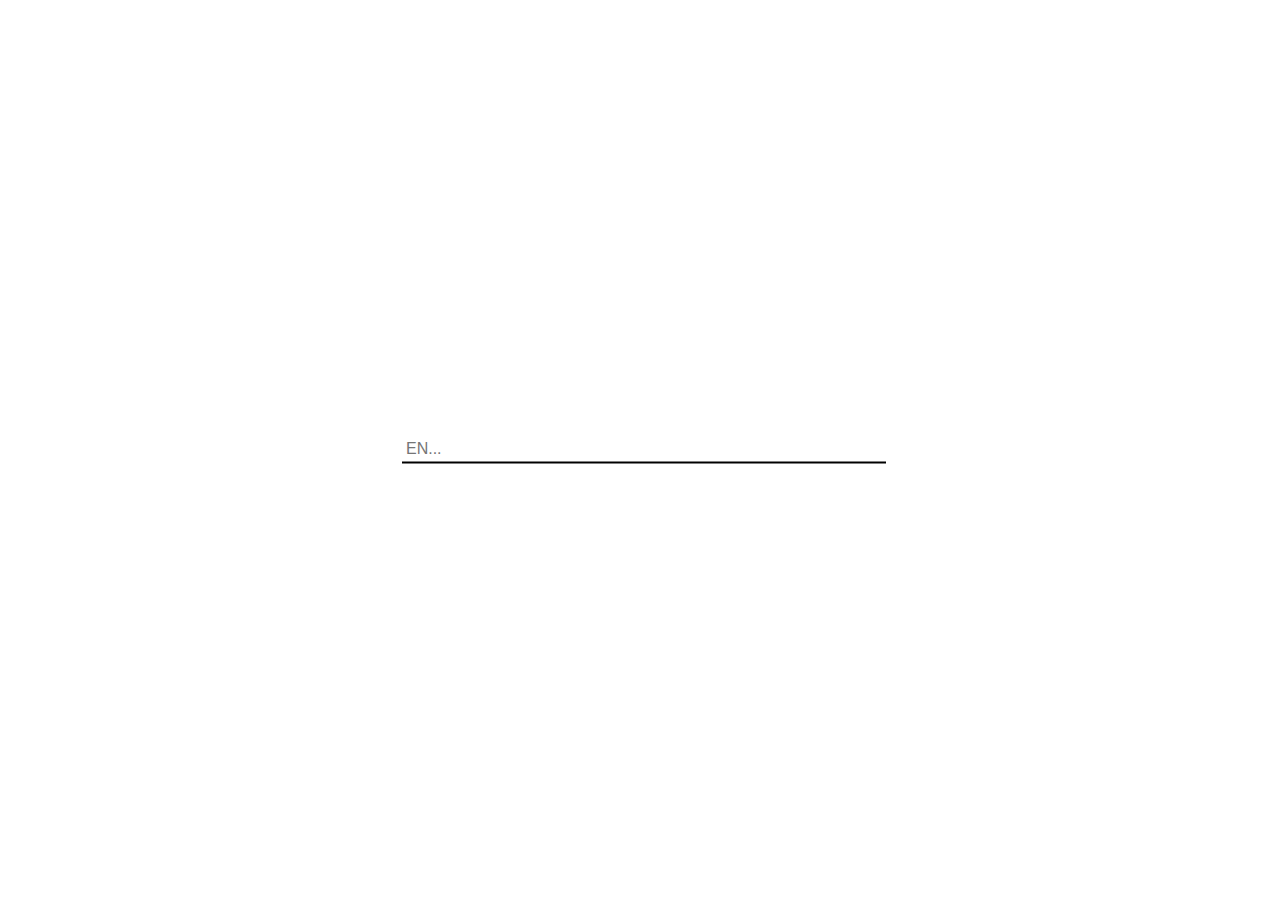
==== index.html @ 17fb788a "debugging display" ====
<!DOCTYPE html>

<html lang="en">

<head>

  <meta charset="utf-8">

  <title>Maths Dictionary</title>
  <meta name="description" content="">
  <meta name="author" content="Tim Hosgood">

  <script type="text/javascript" src="js/jquery-3.4.1.min.js"></script>

  <link rel="stylesheet" type="text/css" href="style.css">

</head>


<body>

  <div id="container">
    <ul id="inputs">
      <!-- <li><input type="text" class="translateInput" id="DE" placeholder="DE..."></li> -->
      <li><input type="text" class="translateInput" id="EN" placeholder="EN..."></li>
      <!-- <li><input type="text" class="translateInput" id="ES" placeholder="ES..."></li> -->
      <!-- <li><input type="text" class="translateInput" id="FR" placeholder="FR..."></li> -->
      <!-- <li><input type="text" class="translateInput" id="IT" placeholder="IT..."></li> -->
      <!-- <li><input type="text" class="translateInput" id="JA" placeholder="JA..."></li> -->
      <!-- <li><input type="text" class="translateInput" id="PT" placeholder="PT..."></li> -->
      <!-- <li><input type="text" class="translateInput" id="RU" placeholder="RU..."></li> -->
      <!-- <li><input type="text" class="translateInput" id="ZH" placeholder="ZH..."></li> -->
    </ul>

    <pre id="results"></pre>
  </div>

<script type="text/javascript" src="js/translate.js"></script>

</body>

</html>
---- style.css ----
div#container{
  width: 500px;
  position: absolute;
  top: 50%;
  left: 50%;
  -ms-transform: translate(-50%, -50%);
  transform: translate(-50%, -50%);
}

ul#inputs {
  margin: 0;
  padding: 0;
  list-style: none;
  width: 100%;
}

ul#inputs li {
  margin: 12px;
}

input.translateInput {
  font-size: 16px;
  width: 100%;
  padding: 4px;
  border: none;
  border-bottom: 2px solid black;
}

input.translateInput:focus {
  outline: none;
  background-color: lightblue;
}
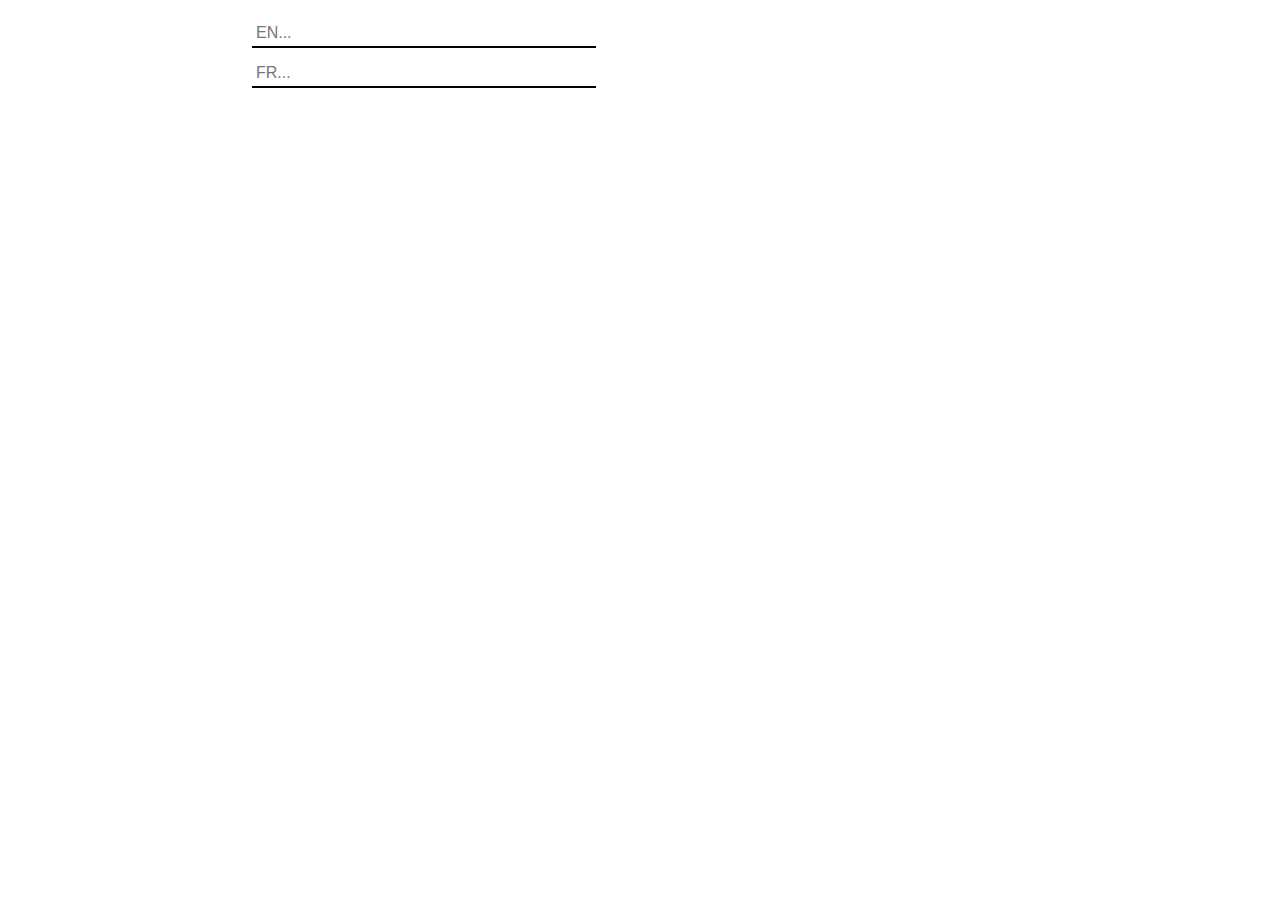
==== commit 6913b91d: "just some css" ====
--- a/index.html
+++ b/index.html
@@ -24,7 +24,7 @@
       <!-- <li><input type="text" class="translateInput" id="DE" placeholder="DE..."></li> -->
       <li><input type="text" class="translateInput" id="EN" placeholder="EN..."></li>
       <!-- <li><input type="text" class="translateInput" id="ES" placeholder="ES..."></li> -->
-      <!-- <li><input type="text" class="translateInput" id="FR" placeholder="FR..."></li> -->
+      <li><input type="text" class="translateInput" id="FR" placeholder="FR..."></li>
       <!-- <li><input type="text" class="translateInput" id="IT" placeholder="IT..."></li> -->
       <!-- <li><input type="text" class="translateInput" id="JA" placeholder="JA..."></li> -->
       <!-- <li><input type="text" class="translateInput" id="PT" placeholder="PT..."></li> -->
--- a/style.css
+++ b/style.css
@@ -1,17 +1,22 @@
 div#container{
-  width: 500px;
+  width: 800px;
   position: absolute;
-  top: 50%;
   left: 50%;
-  -ms-transform: translate(-50%, -50%);
-  transform: translate(-50%, -50%);
+  -ms-transform: translate(-50%);
+  transform: translate(-50%);
 }
 
 ul#inputs {
   margin: 0;
   padding: 0;
   list-style: none;
-  width: 100%;
+  width: 45%;
+  float: left;
+}
+
+pre#results {
+  width: 50%;
+  float: right;
 }
 
 ul#inputs li {
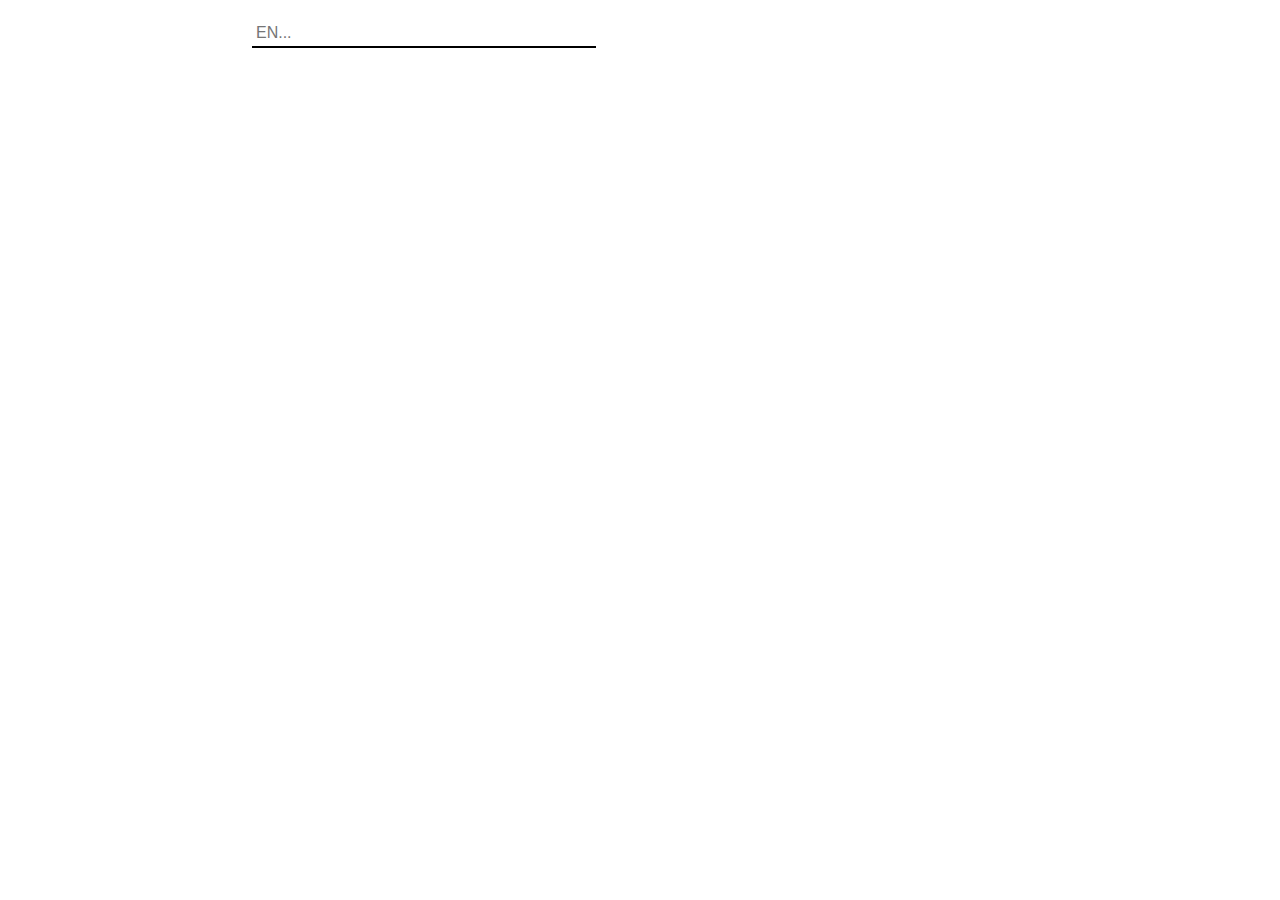
==== commit a9d82400: "finite" ====
--- a/index.html
+++ b/index.html
@@ -24,7 +24,7 @@
       <!-- <li><input type="text" class="translateInput" id="DE" placeholder="DE..."></li> -->
       <li><input type="text" class="translateInput" id="EN" placeholder="EN..."></li>
       <!-- <li><input type="text" class="translateInput" id="ES" placeholder="ES..."></li> -->
-      <li><input type="text" class="translateInput" id="FR" placeholder="FR..."></li>
+      <!-- <li><input type="text" class="translateInput" id="FR" placeholder="FR..."></li> -->
       <!-- <li><input type="text" class="translateInput" id="IT" placeholder="IT..."></li> -->
       <!-- <li><input type="text" class="translateInput" id="JA" placeholder="JA..."></li> -->
       <!-- <li><input type="text" class="translateInput" id="PT" placeholder="PT..."></li> -->
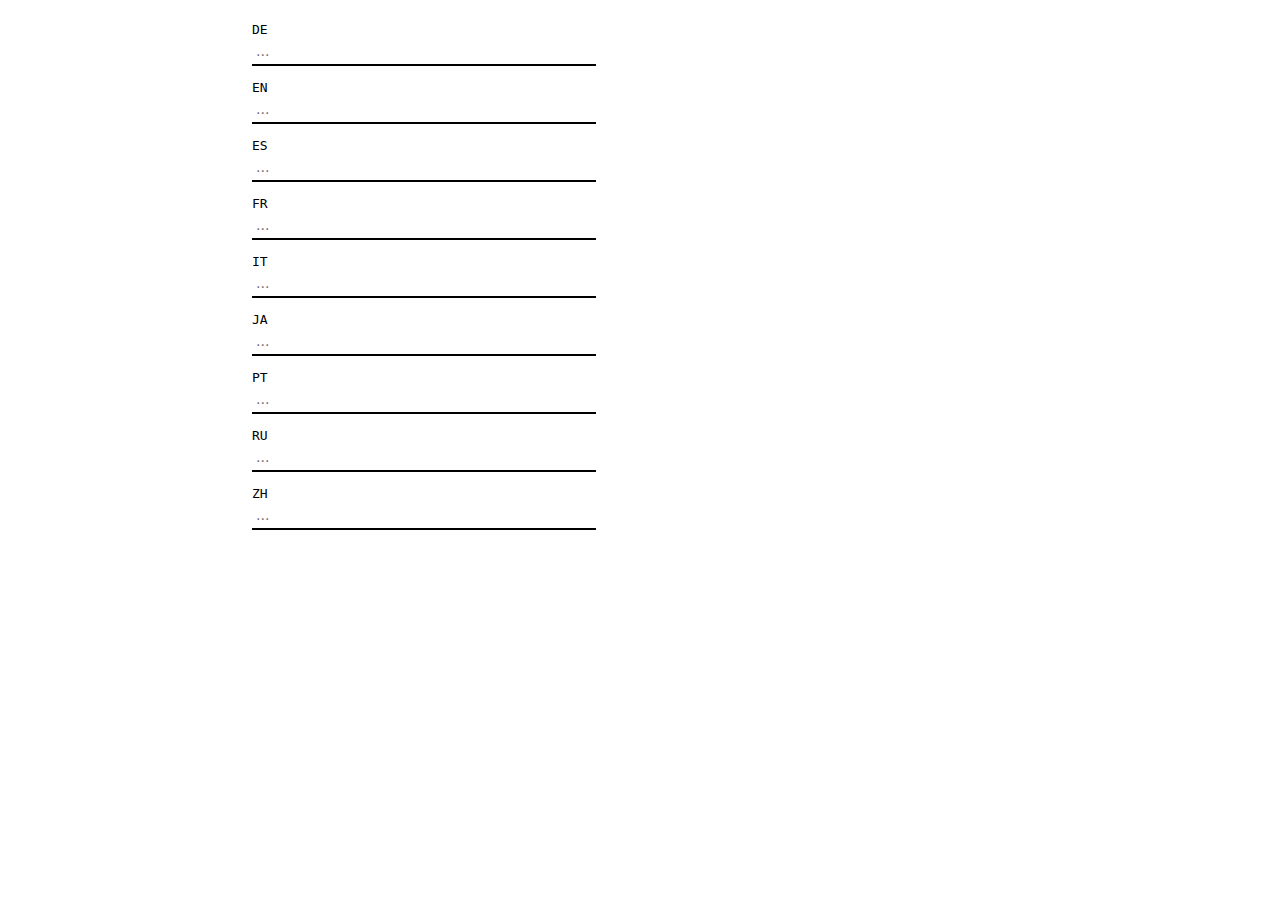
==== commit ee2942ee: "re-enabled all language inputs" ====
--- a/index.html
+++ b/index.html
@@ -10,8 +10,6 @@
   <meta name="description" content="">
   <meta name="author" content="Tim Hosgood">
 
-  <script type="text/javascript" src="js/jquery-3.4.1.min.js"></script>
-
   <link rel="stylesheet" type="text/css" href="style.css">
 
 </head>
@@ -21,20 +19,21 @@
 
   <div id="container">
     <ul id="inputs">
-      <!-- <li><input type="text" class="translateInput" id="DE" placeholder="DE..."></li> -->
-      <li><input type="text" class="translateInput" id="EN" placeholder="EN..."></li>
-      <!-- <li><input type="text" class="translateInput" id="ES" placeholder="ES..."></li> -->
-      <!-- <li><input type="text" class="translateInput" id="FR" placeholder="FR..."></li> -->
-      <!-- <li><input type="text" class="translateInput" id="IT" placeholder="IT..."></li> -->
-      <!-- <li><input type="text" class="translateInput" id="JA" placeholder="JA..."></li> -->
-      <!-- <li><input type="text" class="translateInput" id="PT" placeholder="PT..."></li> -->
-      <!-- <li><input type="text" class="translateInput" id="RU" placeholder="RU..."></li> -->
-      <!-- <li><input type="text" class="translateInput" id="ZH" placeholder="ZH..."></li> -->
+      <li><code>DE</code><input type="text" class="translateInput" id="DE" placeholder="..."></li>
+      <li><code>EN</code><input type="text" class="translateInput" id="EN" placeholder="..."></li>
+      <li><code>ES</code><input type="text" class="translateInput" id="ES" placeholder="..."></li>
+      <li><code>FR</code><input type="text" class="translateInput" id="FR" placeholder="..."></li>
+      <li><code>IT</code><input type="text" class="translateInput" id="IT" placeholder="..."></li>
+      <li><code>JA</code><input type="text" class="translateInput" id="JA" placeholder="..."></li>
+      <li><code>PT</code><input type="text" class="translateInput" id="PT" placeholder="..."></li>
+      <li><code>RU</code><input type="text" class="translateInput" id="RU" placeholder="..."></li>
+      <li><code>ZH</code><input type="text" class="translateInput" id="ZH" placeholder="..."></li>
     </ul>
 
     <pre id="results"></pre>
   </div>
 
+<script type="text/javascript" src="js/jquery-3.4.1.min.js"></script>
 <script type="text/javascript" src="js/translate.js"></script>
 
 </body>
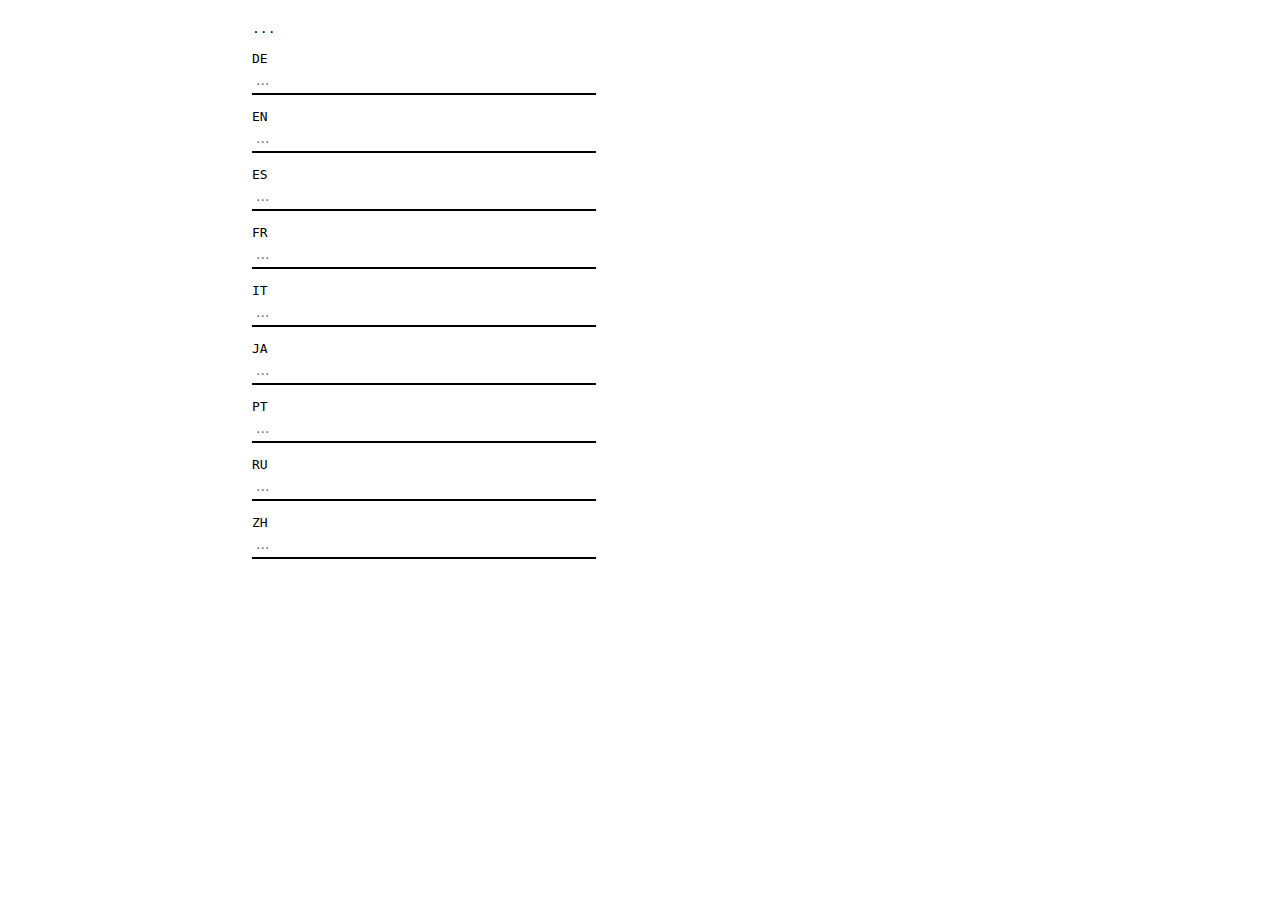
==== commit 012f3cc4: "displaying" ====
--- a/index.html
+++ b/index.html
@@ -19,6 +19,7 @@
 
   <div id="container">
     <ul id="inputs">
+      <li><pre id="base">...</pre></li>
       <li><code>DE</code><input type="text" class="translateInput" id="DE" placeholder="..."></li>
       <li><code>EN</code><input type="text" class="translateInput" id="EN" placeholder="..."></li>
       <li><code>ES</code><input type="text" class="translateInput" id="ES" placeholder="..."></li>
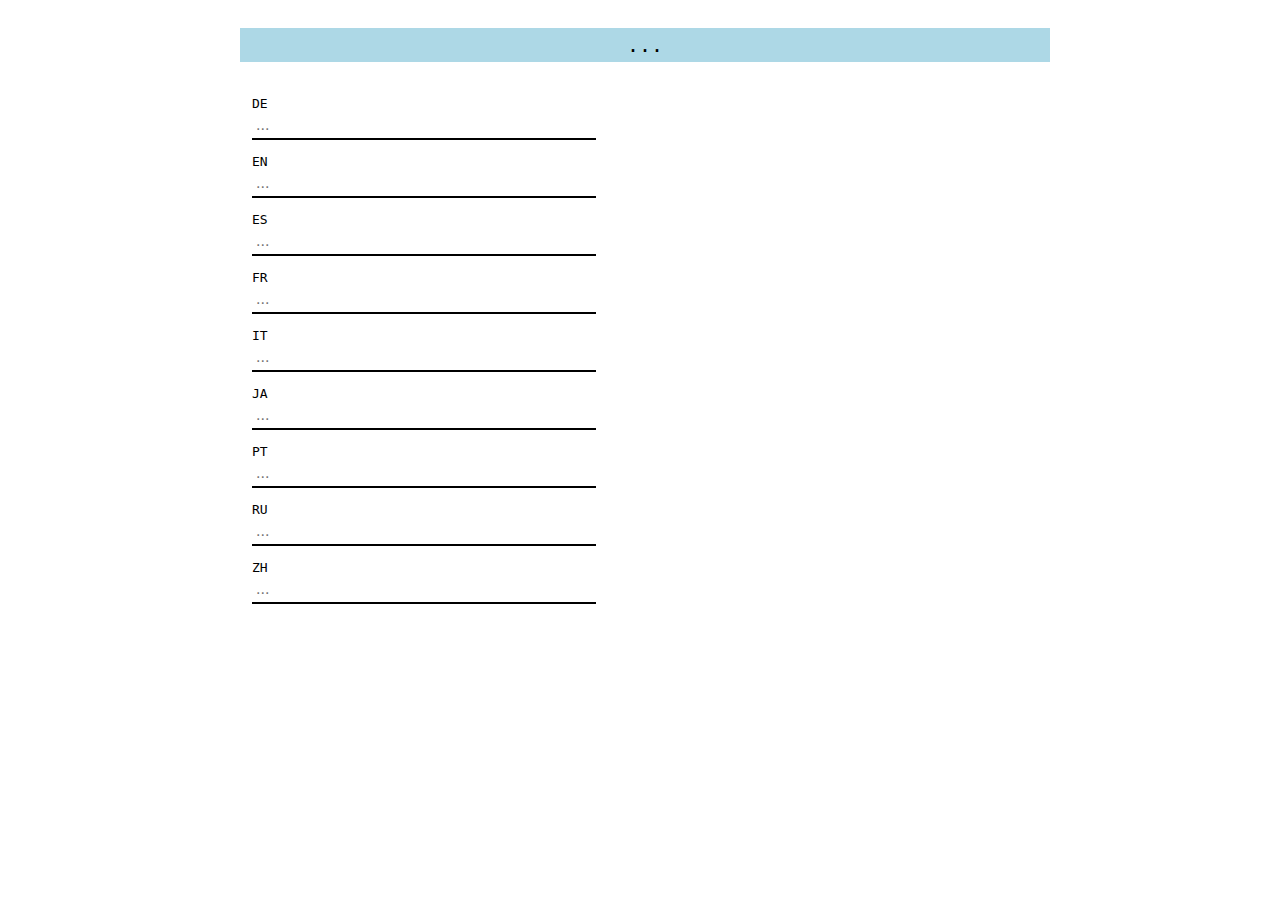
==== commit 1b25b47b: "just some htmling" ====
--- a/index.html
+++ b/index.html
@@ -18,8 +18,10 @@
 <body>
 
   <div id="container">
+    
+    <pre id="base">...</pre>
+
     <ul id="inputs">
-      <li><pre id="base">...</pre></li>
       <li><code>DE</code><input type="text" class="translateInput" id="DE" placeholder="..."></li>
       <li><code>EN</code><input type="text" class="translateInput" id="EN" placeholder="..."></li>
       <li><code>ES</code><input type="text" class="translateInput" id="ES" placeholder="..."></li>
@@ -30,8 +32,9 @@
       <li><code>RU</code><input type="text" class="translateInput" id="RU" placeholder="..."></li>
       <li><code>ZH</code><input type="text" class="translateInput" id="ZH" placeholder="..."></li>
     </ul>
+    
+    <pre id="results"></pre>
 
-    <pre id="results"></pre>
   </div>
 
 <script type="text/javascript" src="js/jquery-3.4.1.min.js"></script>
--- a/style.css
+++ b/style.css
@@ -12,6 +12,14 @@
   list-style: none;
   width: 45%;
   float: left;
+}
+
+pre#base {
+  text-align: center;
+  background-color: lightblue;
+  padding: 5px;
+  font-size: 20px;
+  width: 100%;
 }
 
 pre#results {
